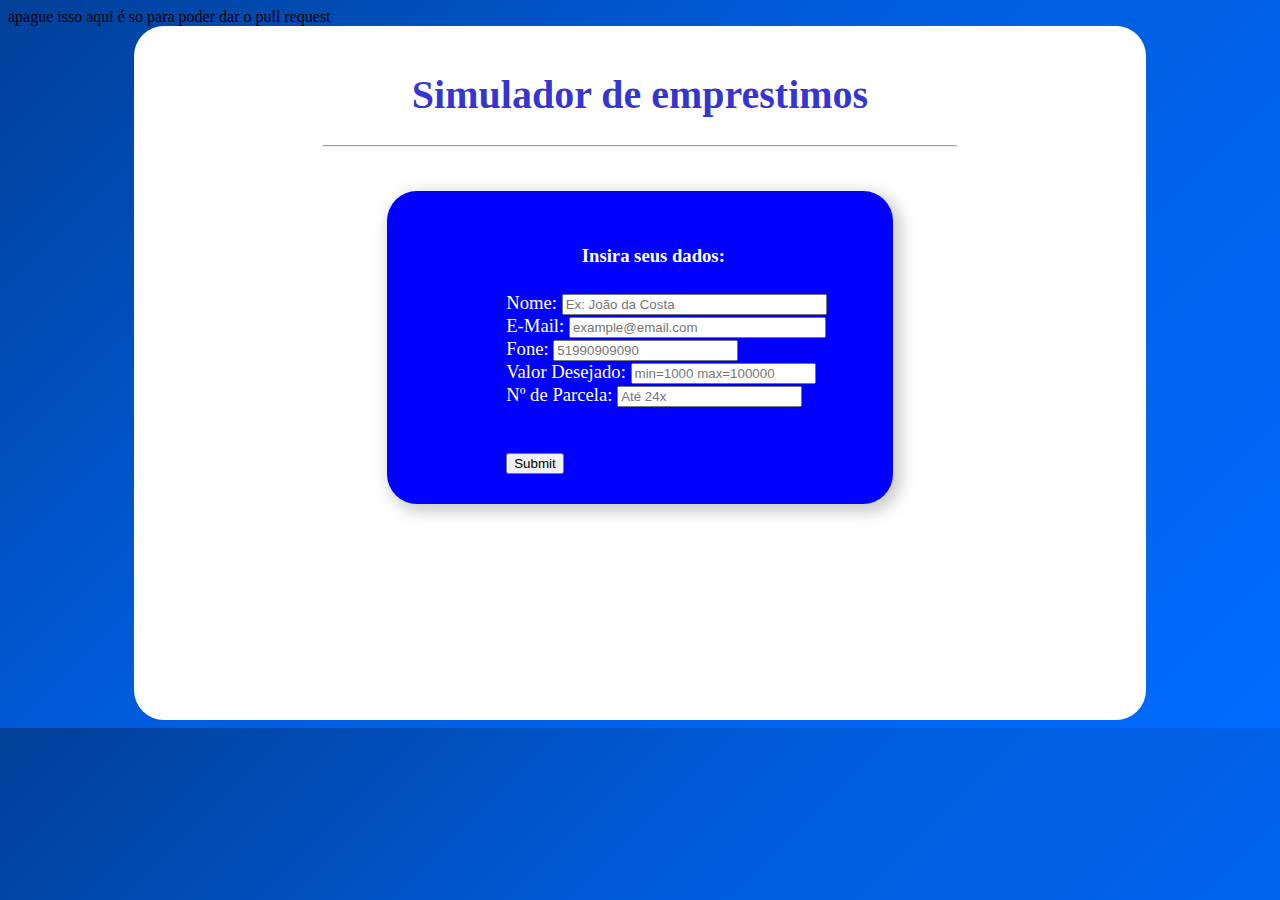
==== Sim.html @ 1c1a4b30 "Teste Pull Request" ====
<!DOCTYPE html>
<html>
    <head>
        <meta lang="pt-br" charset="utf-8">
        <title>Simulador de emprestimos</title>
        <script type="text/javascript">
            function validar(){
                var nome = formuser.nome.value;
                var email = formuser.email.value;
                var fone = formuser.fone.value;
                var valor = formuser.valor.value;
                var parcela = formuser.parcela.value;

                if(nome == ""){
                    alert('preencha o campo Nome!');
                    formeuser.nome.focus();
                    return false;
                }

                if(email == ""  || email.indexOf('@') == -1 ){
                    alert('preencha o campo E_mail!');
                    formeuser.email.focus();
                    return false;  
                }

                if(fone == ""){
                    alert('preencha o campo Telefone!');
                    formeuser.fone.focus();
                    return false;  
                }

                if(valor == ""){
                    alert('Preencha o campo Valor Desejado!');
                    formeuser.valor.focus();
                    return false;  
                     }else if( valor < 1000){
                        alert('O valor minimo R$1000!');
                            }else if ( valor > 10000){
                                 alert('O valor maximo  R$10000!');
                            }
                     
                
                if(parcela == ""){
                    alert('Preencha o campo Valor da parcela!');
                    formeuser.valor.focus();
                    return false;  
                     }else if( parcela < 2){
                        alert('Numero de minimo parcelas 2 vezes!');
                            }else if ( parcela > 24){
                                 alert('Numero de maximo de parcelas 24vezes!');
                            }
                     
            }
        </script>
apague isso aqui é so para poder dar o pull request

    </head>
    <body class="bg">
        <div class="body">
            <br>
            <h1 class="title">Simulador de emprestimos</h1>
            <hr style="margin-left: 5cm; margin-right: 5cm; size: 2px; ">
            <br>
            <br>

            <div class="form"> 

                <form name="formuser" action="Simular.php" method="POST">
                    <h4 style="padding-left: 2cm;">Insira seus dados:</h4> <!--Cara tira essa linha daqui--> 
                    Nome: <input type="text" name="nome" id="nome" size="30" placeholder="Ex: João da Costa"> <br>               <!--Poderiamos validar com HTML5 com "REQUIRED"-->
                    E-Mail: <input type="email" name="email" id="email" size="29" placeholder="example@email.com"> <br>          <!--Poderiamos validar com HTML5 com "REQUIRED"-->
                    Fone: <input type="number" name="fone" id="fone" size="31" placeholder="51990909090"> <br>                   <!--Poderiamos validar com HTML5 com "REQUIRED"-->
                    Valor Desejado: <input type="number" name="valor" id="valor" size="5" placeholder="min=1000 max=100000"> <br><!--Poderiamos validar com HTML5 com "REQUIRED"-->
                    Nº de Parcela: <input type="number" name="parcela" id="parcela" size="20" placeholder="Até 24x"> <br>        <!--Poderiamos validar com HTML5 com "REQUIRED""-->
                    <br> <br>
                    <input type="submit" onclick="return validar()">
                </form>

            </div>

            <br><br><br><br><br><br><br><br><br><br><br><br>
            
        </div>
    </body>

    <style>
        .body{
            background-color: white;
            margin-left: 10%;
            margin-right: 10%;
            margin-top: 0;
            margin-bottom: 0;
            border-width: 5px;
            border-radius: 30px;
            
        }
        .bg{
            background: #004098;
            background: -moz-linear-gradient(-45deg, #004098 0%, #005CDB 41%, #006BFF 100%);
            background: -webkit-linear-gradient(-45deg, #004098 0%, #005CDB 41%, #006BFF 100%);
            background: linear-gradient(135deg, #004098 0%, #005CDB 41%, #006BFF 100%);
        }
        
        .title {
            text-align: center;
            font-size: 30pt;
            font-weight: 5px;
            color: rgba(7, 7, 199, 0.822);
        }

        .form{
            align-self: center;
            margin-left: 25%;
            margin-right: 25%;
            background-color: blue;
            font-size: 14pt;
            color: white;
            padding: 30px;
            padding-left: 119px;
            border-radius: 30px;
            box-shadow: 5px 5px 16px 3px rgba(0,0,0,0.21);
            
        }

        .button{
            margin-left:24%;
            background: #0261e7;

            color: white; 
            font-size: 15pt; 
            line-height: 14px; 
            padding: 9px; 
            border-radius: 9px; 
            border-color: hsl(0, 0%, 100%);
            display: inline-block;
        }
    </style>
</html>
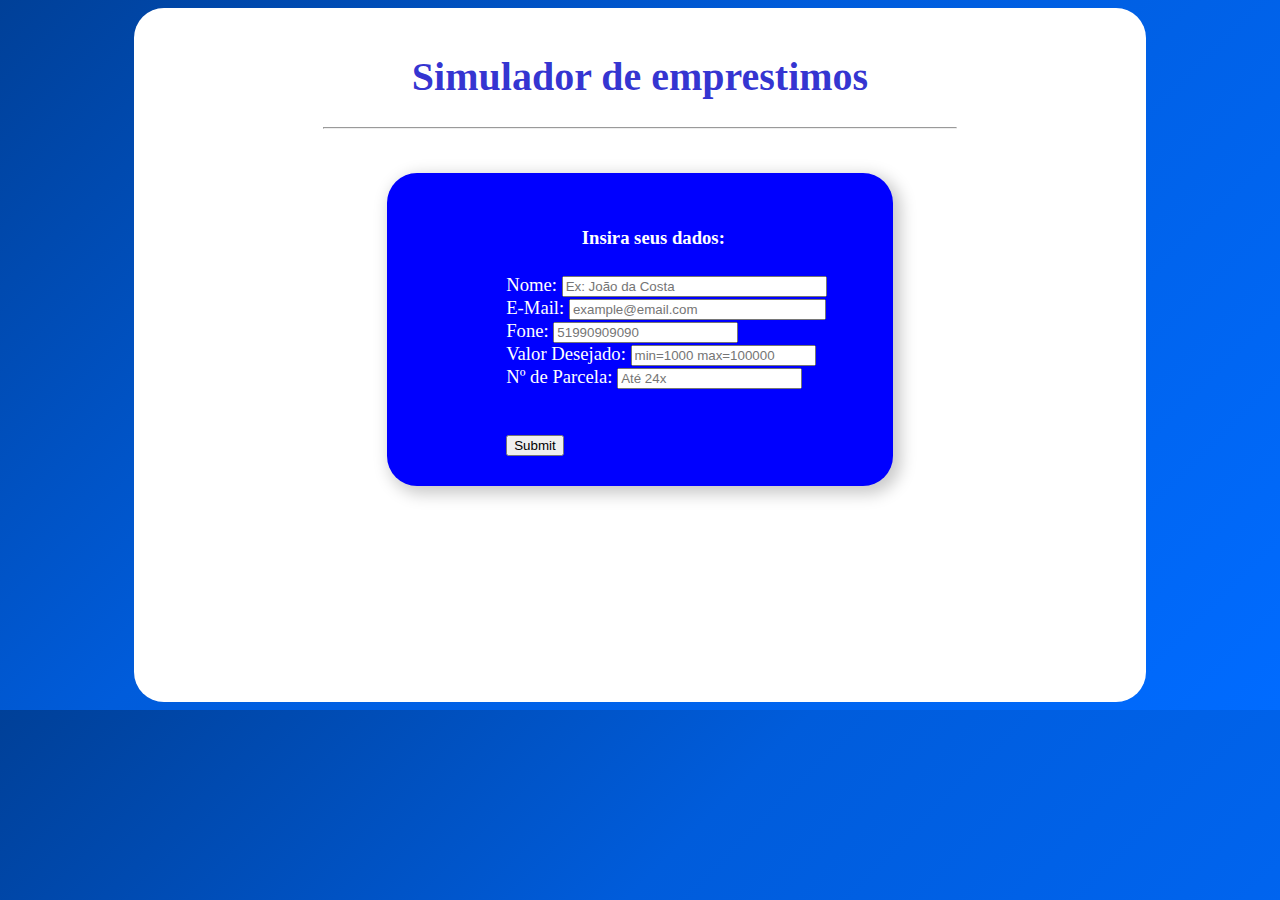
==== commit bfd2bd08: "Update Sim.html" ====
--- a/Sim.html
+++ b/Sim.html
@@ -38,8 +38,7 @@
                             }else if ( valor > 10000){
                                  alert('O valor maximo  R$10000!');
                             }
-                     
-                
+                      
                 if(parcela == ""){
                     alert('Preencha o campo Valor da parcela!');
                     formeuser.valor.focus();
@@ -48,11 +47,10 @@
                         alert('Numero de minimo parcelas 2 vezes!');
                             }else if ( parcela > 24){
                                  alert('Numero de maximo de parcelas 24vezes!');
-                            }
-                     
+                            }         
             }
         </script>
-apague isso aqui é so para poder dar o pull request
+
 
     </head>
     <body class="bg">
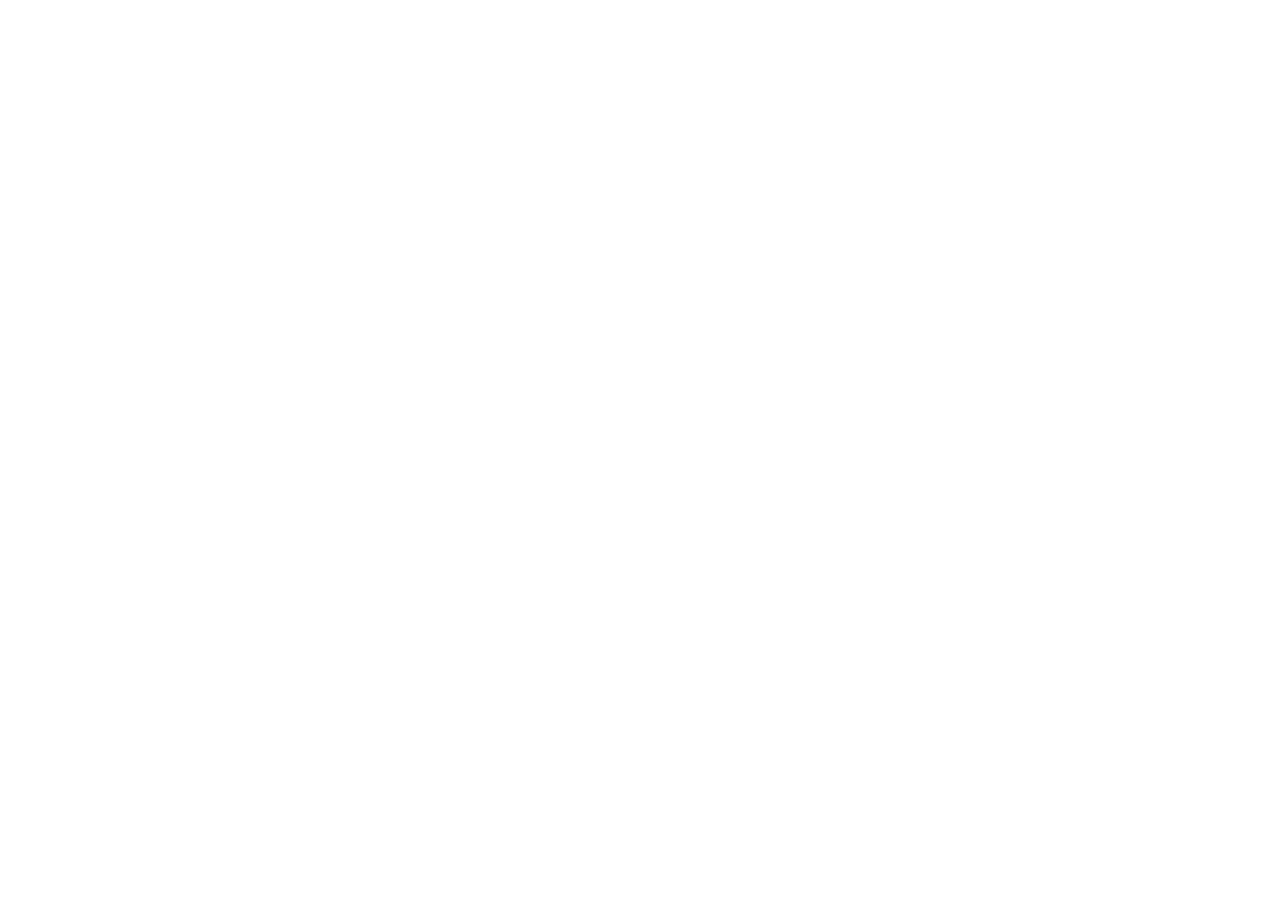
==== commit 23d8009d: "2.0" ====
--- a/Sim.html
+++ b/Sim.html
@@ -3,56 +3,10 @@
     <head>
         <meta lang="pt-br" charset="utf-8">
         <title>Simulador de emprestimos</title>
-        <script type="text/javascript">
-            function validar(){
-                var nome = formuser.nome.value;
-                var email = formuser.email.value;
-                var fone = formuser.fone.value;
-                var valor = formuser.valor.value;
-                var parcela = formuser.parcela.value;
+        <script src="functions.js"/>
+        <link rel="stylesheet" type="text/css" href="/style.css" />
+    </head>
 
-                if(nome == ""){
-                    alert('preencha o campo Nome!');
-                    formeuser.nome.focus();
-                    return false;
-                }
-
-                if(email == ""  || email.indexOf('@') == -1 ){
-                    alert('preencha o campo E_mail!');
-                    formeuser.email.focus();
-                    return false;  
-                }
-
-                if(fone == ""){
-                    alert('preencha o campo Telefone!');
-                    formeuser.fone.focus();
-                    return false;  
-                }
-
-                if(valor == ""){
-                    alert('Preencha o campo Valor Desejado!');
-                    formeuser.valor.focus();
-                    return false;  
-                     }else if( valor < 1000){
-                        alert('O valor minimo R$1000!');
-                            }else if ( valor > 10000){
-                                 alert('O valor maximo  R$10000!');
-                            }
-                      
-                if(parcela == ""){
-                    alert('Preencha o campo Valor da parcela!');
-                    formeuser.valor.focus();
-                    return false;  
-                     }else if( parcela < 2){
-                        alert('Numero de minimo parcelas 2 vezes!');
-                            }else if ( parcela > 24){
-                                 alert('Numero de maximo de parcelas 24vezes!');
-                            }         
-            }
-        </script>
-
-
-    </head>
     <body class="bg">
         <div class="body">
             <br>
@@ -80,57 +34,4 @@
             
         </div>
     </body>
-
-    <style>
-        .body{
-            background-color: white;
-            margin-left: 10%;
-            margin-right: 10%;
-            margin-top: 0;
-            margin-bottom: 0;
-            border-width: 5px;
-            border-radius: 30px;
-            
-        }
-        .bg{
-            background: #004098;
-            background: -moz-linear-gradient(-45deg, #004098 0%, #005CDB 41%, #006BFF 100%);
-            background: -webkit-linear-gradient(-45deg, #004098 0%, #005CDB 41%, #006BFF 100%);
-            background: linear-gradient(135deg, #004098 0%, #005CDB 41%, #006BFF 100%);
-        }
-        
-        .title {
-            text-align: center;
-            font-size: 30pt;
-            font-weight: 5px;
-            color: rgba(7, 7, 199, 0.822);
-        }
-
-        .form{
-            align-self: center;
-            margin-left: 25%;
-            margin-right: 25%;
-            background-color: blue;
-            font-size: 14pt;
-            color: white;
-            padding: 30px;
-            padding-left: 119px;
-            border-radius: 30px;
-            box-shadow: 5px 5px 16px 3px rgba(0,0,0,0.21);
-            
-        }
-
-        .button{
-            margin-left:24%;
-            background: #0261e7;
-
-            color: white; 
-            font-size: 15pt; 
-            line-height: 14px; 
-            padding: 9px; 
-            border-radius: 9px; 
-            border-color: hsl(0, 0%, 100%);
-            display: inline-block;
-        }
-    </style>
 </html>--- a/style.css
+++ b/style.css
@@ -0,0 +1,50 @@
+.body{
+    background-color: white;
+    margin-left: 10%;
+    margin-right: 10%;
+    margin-top: 0;
+    margin-bottom: 0;
+    border-width: 5px;
+    border-radius: 30px;
+    
+}
+.bg{
+    background: #004098;
+    background: -moz-linear-gradient(-45deg, #004098 0%, #005CDB 41%, #006BFF 100%);
+    background: -webkit-linear-gradient(-45deg, #004098 0%, #005CDB 41%, #006BFF 100%);
+    background: linear-gradient(135deg, #004098 0%, #005CDB 41%, #006BFF 100%);
+}
+
+.title {
+    text-align: center;
+    font-size: 30pt;
+    font-weight: 5px;
+    color: rgba(7, 7, 199, 0.822);
+}
+
+.form{
+    align-self: center;
+    margin-left: 25%;
+    margin-right: 25%;
+    background-color: blue;
+    font-size: 14pt;
+    color: white;
+    padding: 30px;
+    padding-left: 119px;
+    border-radius: 30px;
+    box-shadow: 5px 5px 16px 3px rgba(0,0,0,0.21);
+    
+}
+
+.button{
+    margin-left:24%;
+    background: #0261e7;
+
+    color: white; 
+    font-size: 15pt; 
+    line-height: 14px; 
+    padding: 9px; 
+    border-radius: 9px; 
+    border-color: hsl(0, 0%, 100%);
+    display: inline-block;
+}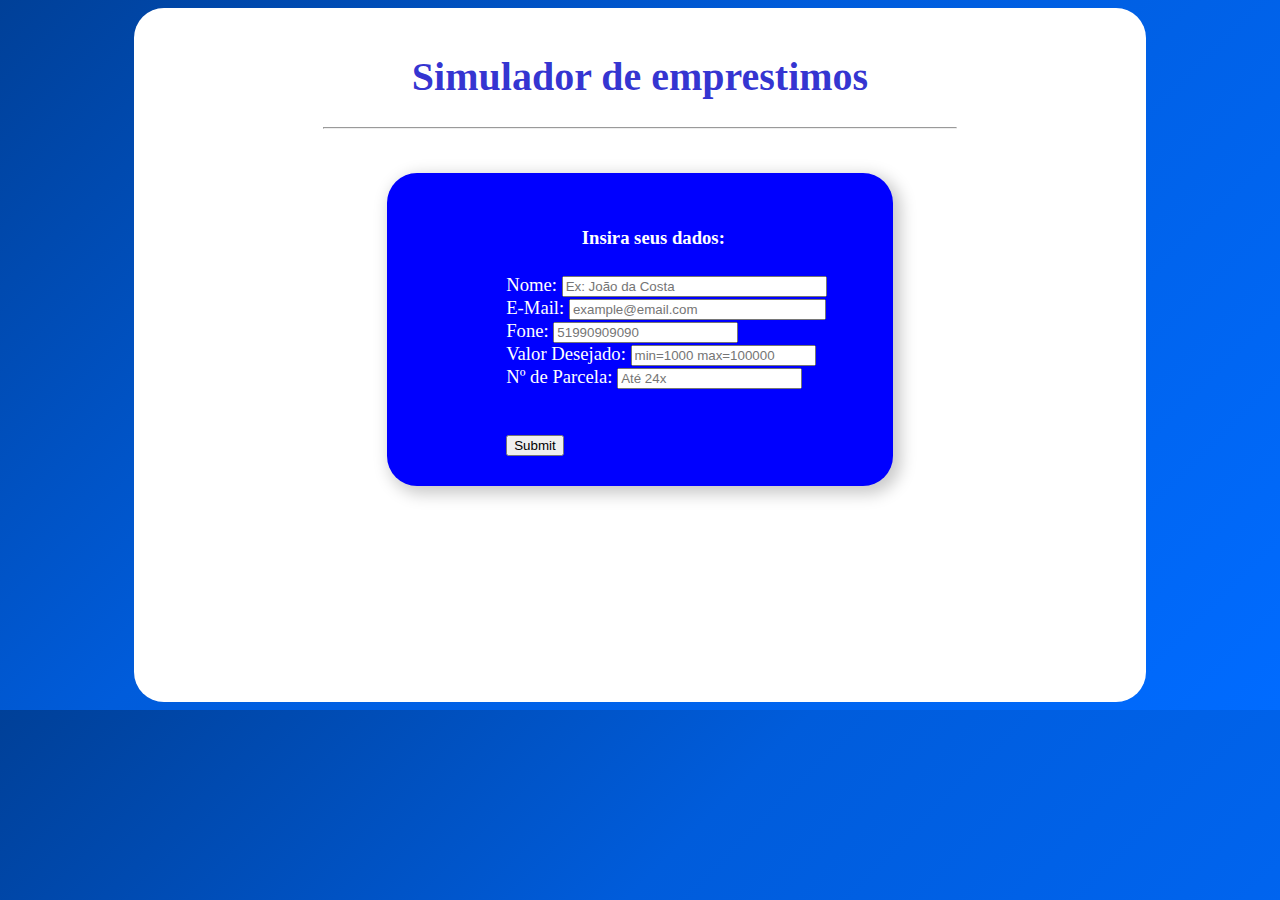
==== commit 4d1122b4: "Update Sim.html" ====
--- a/Sim.html
+++ b/Sim.html
@@ -3,10 +3,56 @@
     <head>
         <meta lang="pt-br" charset="utf-8">
         <title>Simulador de emprestimos</title>
-        <script src="functions.js"/>
-        <link rel="stylesheet" type="text/css" href="/style.css" />
+        <script type="text/javascript">
+            function validar(){
+                var nome = formuser.nome.value;
+                var email = formuser.email.value;
+                var fone = formuser.fone.value;
+                var valor = formuser.valor.value;
+                var parcela = formuser.parcela.value;
+
+                if(nome == ""){
+                    alert('preencha o campo Nome!');
+                    formeuser.nome.focus();
+                    return false;
+                }
+
+                if(email == ""  || email.indexOf('@') == -1 ){
+                    alert('preencha o campo E_mail!');
+                    formeuser.email.focus();
+                    return false;  
+                }
+
+                if(fone == ""){
+                    alert('preencha o campo Telefone!');
+                    formeuser.fone.focus();
+                    return false;  
+                }
+
+                if(valor == ""){
+                    alert('Preencha o campo Valor Desejado!');
+                    formeuser.valor.focus();
+                    return false;  
+                     }else if( valor < 1000){
+                        alert('O valor minimo R$1000!');
+                            }else if ( valor > 10000){
+                                 alert('O valor maximo  R$10000!');
+                            }
+                      
+                if(parcela == ""){
+                    alert('Preencha o campo Valor da parcela!');
+                    formeuser.valor.focus();
+                    return false;  
+                     }else if( parcela < 2){
+                        alert('Numero de minimo parcelas 2 vezes!');
+                            }else if ( parcela > 24){
+                                 alert('Numero de maximo de parcelas 24vezes!');
+                            }         
+            }
+        </script>
+    <!--comentario em HTML5"-->
+
     </head>
-
     <body class="bg">
         <div class="body">
             <br>
@@ -34,4 +80,57 @@
             
         </div>
     </body>
+
+    <style>
+        .body{
+            background-color: white;
+            margin-left: 10%;
+            margin-right: 10%;
+            margin-top: 0;
+            margin-bottom: 0;
+            border-width: 5px;
+            border-radius: 30px;
+            
+        }
+        .bg{
+            background: #004098;
+            background: -moz-linear-gradient(-45deg, #004098 0%, #005CDB 41%, #006BFF 100%);
+            background: -webkit-linear-gradient(-45deg, #004098 0%, #005CDB 41%, #006BFF 100%);
+            background: linear-gradient(135deg, #004098 0%, #005CDB 41%, #006BFF 100%);
+        }
+        
+        .title {
+            text-align: center;
+            font-size: 30pt;
+            font-weight: 5px;
+            color: rgba(7, 7, 199, 0.822);
+        }
+
+        .form{
+            align-self: center;
+            margin-left: 25%;
+            margin-right: 25%;
+            background-color: blue;
+            font-size: 14pt;
+            color: white;
+            padding: 30px;
+            padding-left: 119px;
+            border-radius: 30px;
+            box-shadow: 5px 5px 16px 3px rgba(0,0,0,0.21);
+            
+        }
+
+        .button{
+            margin-left:24%;
+            background: #0261e7;
+
+            color: white; 
+            font-size: 15pt; 
+            line-height: 14px; 
+            padding: 9px; 
+            border-radius: 9px; 
+            border-color: hsl(0, 0%, 100%);
+            display: inline-block;
+        }
+    </style>
 </html>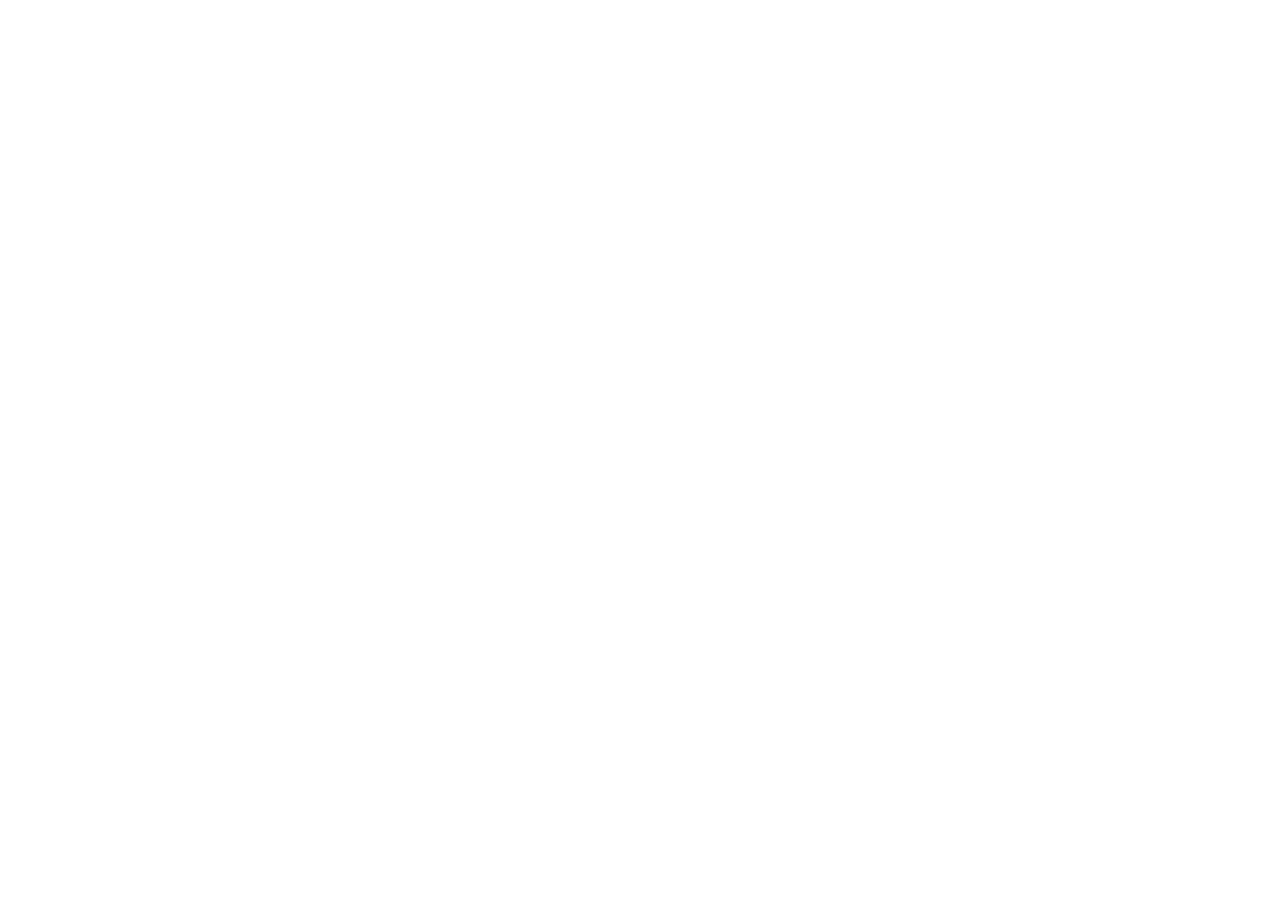
==== commit 752ac1b3: "Merge branch 'main' into main" ====
--- a/Sim.html
+++ b/Sim.html
@@ -3,6 +3,7 @@
     <head>
         <meta lang="pt-br" charset="utf-8">
         <title>Simulador de emprestimos</title>
+
         <script type="text/javascript">
             function validar(){
                 var nome = formuser.nome.value;
@@ -50,9 +51,12 @@
                             }         
             }
         </script>
-    <!--comentario em HTML5"-->
+ 
+        <script src="functions.js"/>
+        <link rel="stylesheet" type="text/css" href="/style.css" />
 
     </head>
+
     <body class="bg">
         <div class="body">
             <br>
@@ -79,9 +83,10 @@
             <br><br><br><br><br><br><br><br><br><br><br><br>
             
         </div>
-    </body>
 
-    <style>
+     </body>
+
+     <style>
         .body{
             background-color: white;
             margin-left: 10%;
@@ -133,4 +138,7 @@
             display: inline-block;
         }
     </style>
+
+    </body>
+
 </html>--- a/style.css
+++ b/style.css
@@ -0,0 +1,50 @@
+.body{
+    background-color: white;
+    margin-left: 10%;
+    margin-right: 10%;
+    margin-top: 0;
+    margin-bottom: 0;
+    border-width: 5px;
+    border-radius: 30px;
+    
+}
+.bg{
+    background: #004098;
+    background: -moz-linear-gradient(-45deg, #004098 0%, #005CDB 41%, #006BFF 100%);
+    background: -webkit-linear-gradient(-45deg, #004098 0%, #005CDB 41%, #006BFF 100%);
+    background: linear-gradient(135deg, #004098 0%, #005CDB 41%, #006BFF 100%);
+}
+
+.title {
+    text-align: center;
+    font-size: 30pt;
+    font-weight: 5px;
+    color: rgba(7, 7, 199, 0.822);
+}
+
+.form{
+    align-self: center;
+    margin-left: 25%;
+    margin-right: 25%;
+    background-color: blue;
+    font-size: 14pt;
+    color: white;
+    padding: 30px;
+    padding-left: 119px;
+    border-radius: 30px;
+    box-shadow: 5px 5px 16px 3px rgba(0,0,0,0.21);
+    
+}
+
+.button{
+    margin-left:24%;
+    background: #0261e7;
+
+    color: white; 
+    font-size: 15pt; 
+    line-height: 14px; 
+    padding: 9px; 
+    border-radius: 9px; 
+    border-color: hsl(0, 0%, 100%);
+    display: inline-block;
+}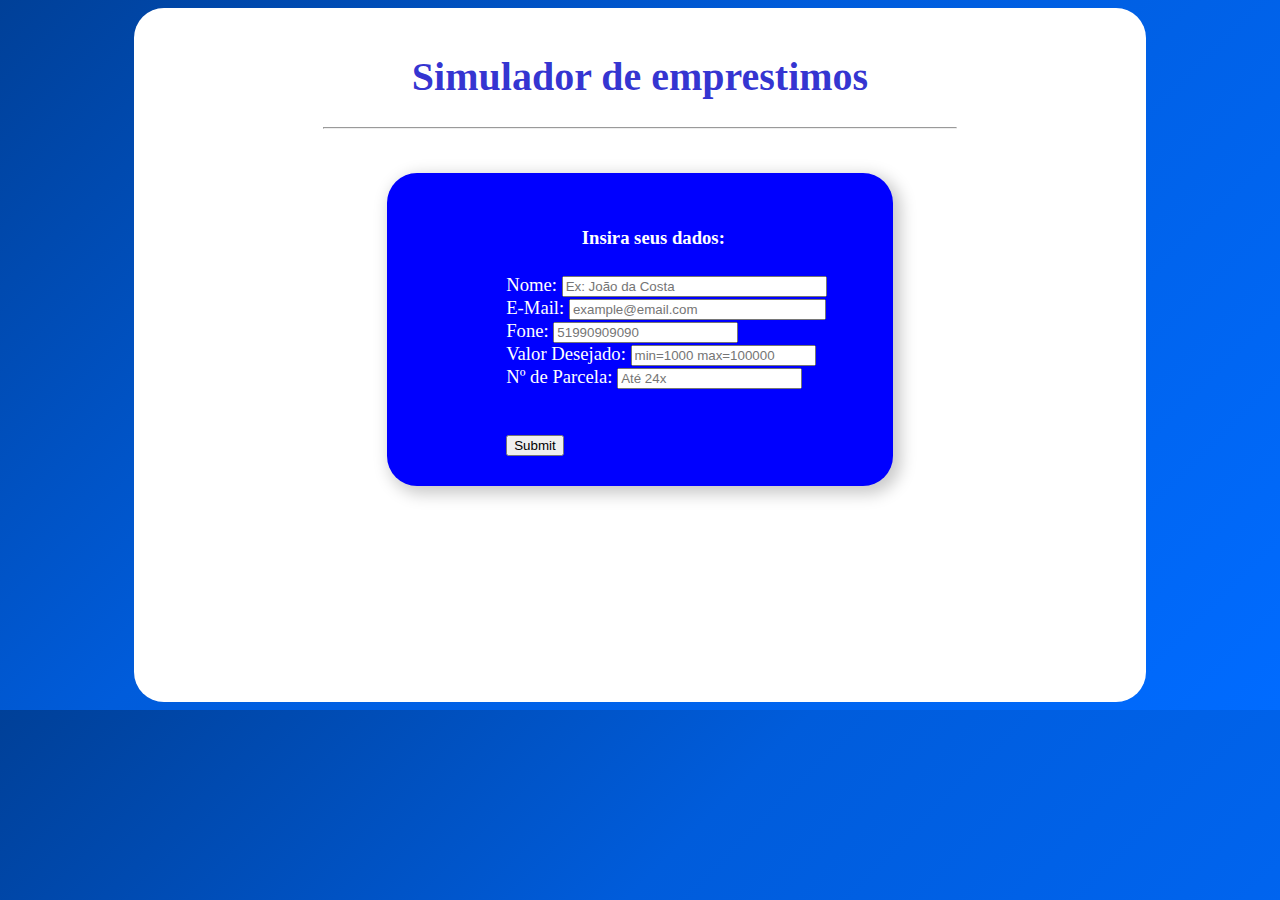
==== commit 0b753e5b: "o javascript esta validando mas mesmo assim, continua saindo do formulario" ====
--- a/Sim.html
+++ b/Sim.html
@@ -3,56 +3,7 @@
     <head>
         <meta lang="pt-br" charset="utf-8">
         <title>Simulador de emprestimos</title>
-
-        <script type="text/javascript">
-            function validar(){
-                var nome = formuser.nome.value;
-                var email = formuser.email.value;
-                var fone = formuser.fone.value;
-                var valor = formuser.valor.value;
-                var parcela = formuser.parcela.value;
-
-                if(nome == ""){
-                    alert('preencha o campo Nome!');
-                    formeuser.nome.focus();
-                    return false;
-                }
-
-                if(email == ""  || email.indexOf('@') == -1 ){
-                    alert('preencha o campo E_mail!');
-                    formeuser.email.focus();
-                    return false;  
-                }
-
-                if(fone == ""){
-                    alert('preencha o campo Telefone!');
-                    formeuser.fone.focus();
-                    return false;  
-                }
-
-                if(valor == ""){
-                    alert('Preencha o campo Valor Desejado!');
-                    formeuser.valor.focus();
-                    return false;  
-                     }else if( valor < 1000){
-                        alert('O valor minimo R$1000!');
-                            }else if ( valor > 10000){
-                                 alert('O valor maximo  R$10000!');
-                            }
-                      
-                if(parcela == ""){
-                    alert('Preencha o campo Valor da parcela!');
-                    formeuser.valor.focus();
-                    return false;  
-                     }else if( parcela < 2){
-                        alert('Numero de minimo parcelas 2 vezes!');
-                            }else if ( parcela > 24){
-                                 alert('Numero de maximo de parcelas 24vezes!');
-                            }         
-            }
-        </script>
- 
-        <script src="functions.js"/>
+        <script src="functions.js"></script>
         <link rel="stylesheet" type="text/css" href="/style.css" />
 
     </head>
